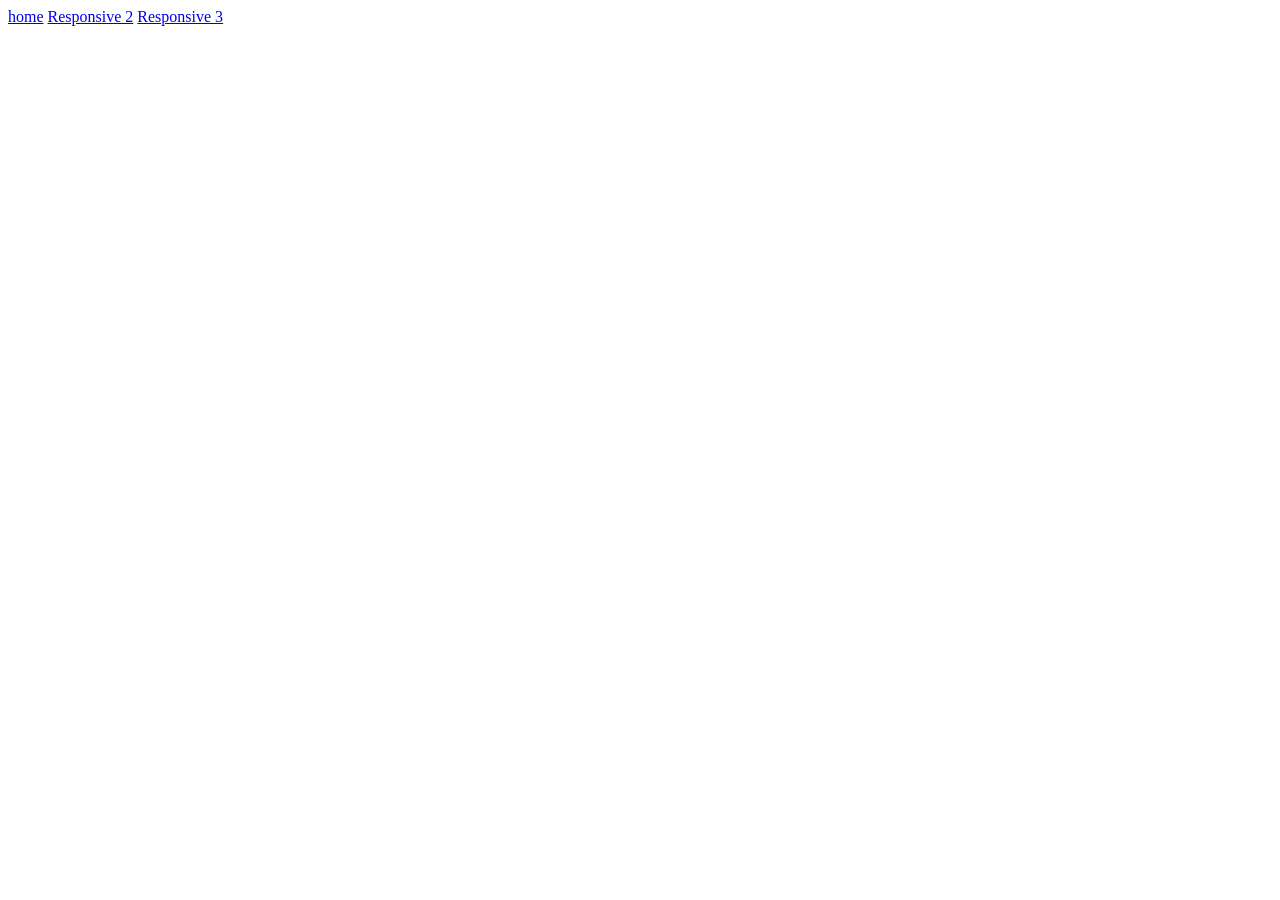
==== index.html @ 20c40d07 "copied manually from old github repository" ====
<!DOCTYPE html>
<html lang="en">
<head>
    <meta charset="UTF-8">
    <meta name="viewport" content="width=device-width, initial-scale=1.0">
    <title>Responsive</title>
</head>
<body>
    <a href="index.html">home</a>
    <a href="html/responsive2.html">Responsive 2</a>
    <a href="html/responsive2.html">Responsive 3</a>
</body>
</html>
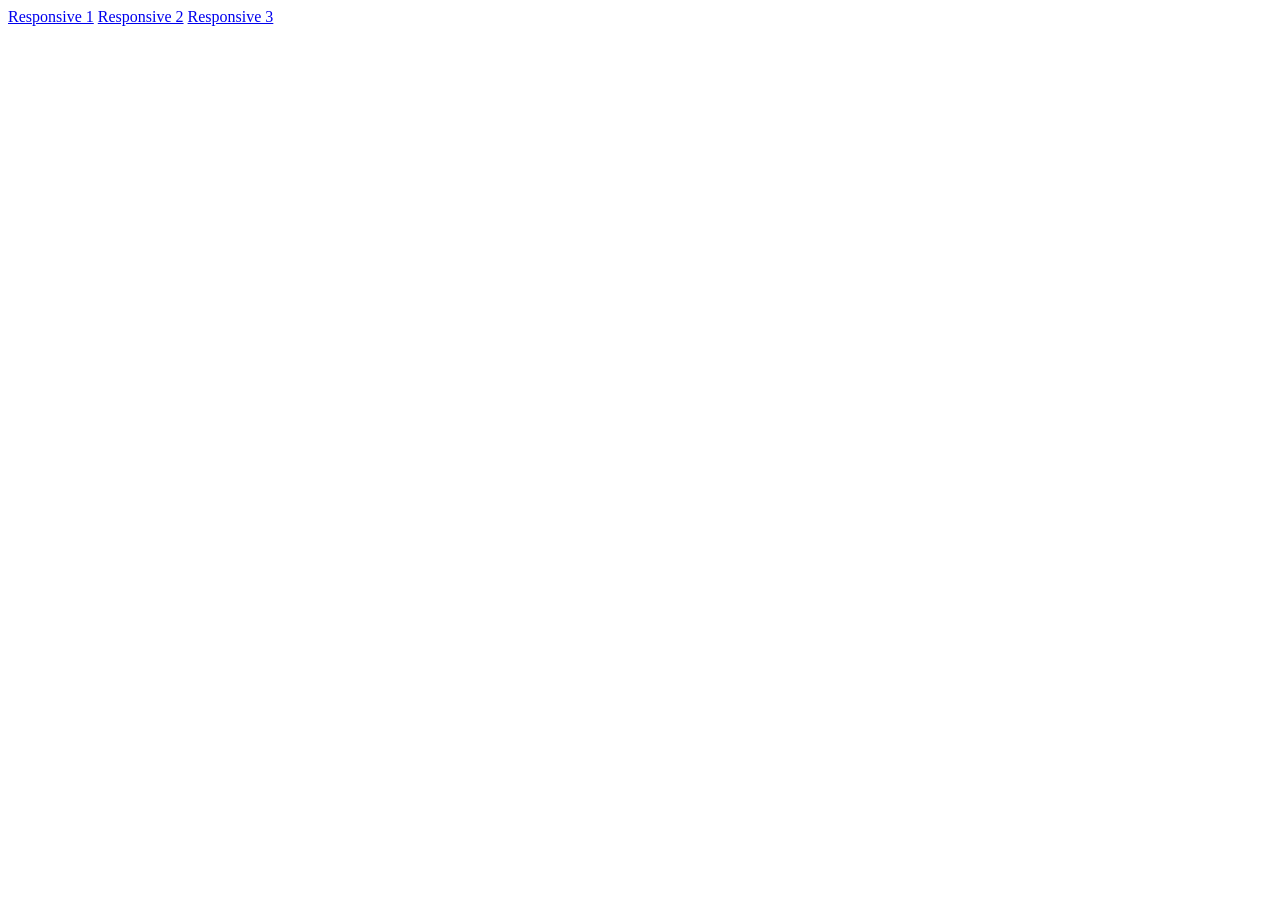
==== commit 58b0cc62: "fixed links on index page" ====
--- a/index.html
+++ b/index.html
@@ -6,8 +6,8 @@
     <title>Responsive</title>
 </head>
 <body>
-    <a href="index.html">home</a>
+    <a href="html/responsive1.html">Responsive 1</a>
     <a href="html/responsive2.html">Responsive 2</a>
-    <a href="html/responsive2.html">Responsive 3</a>
+    <a href="html/responsive3.html">Responsive 3</a>
 </body>
 </html>
